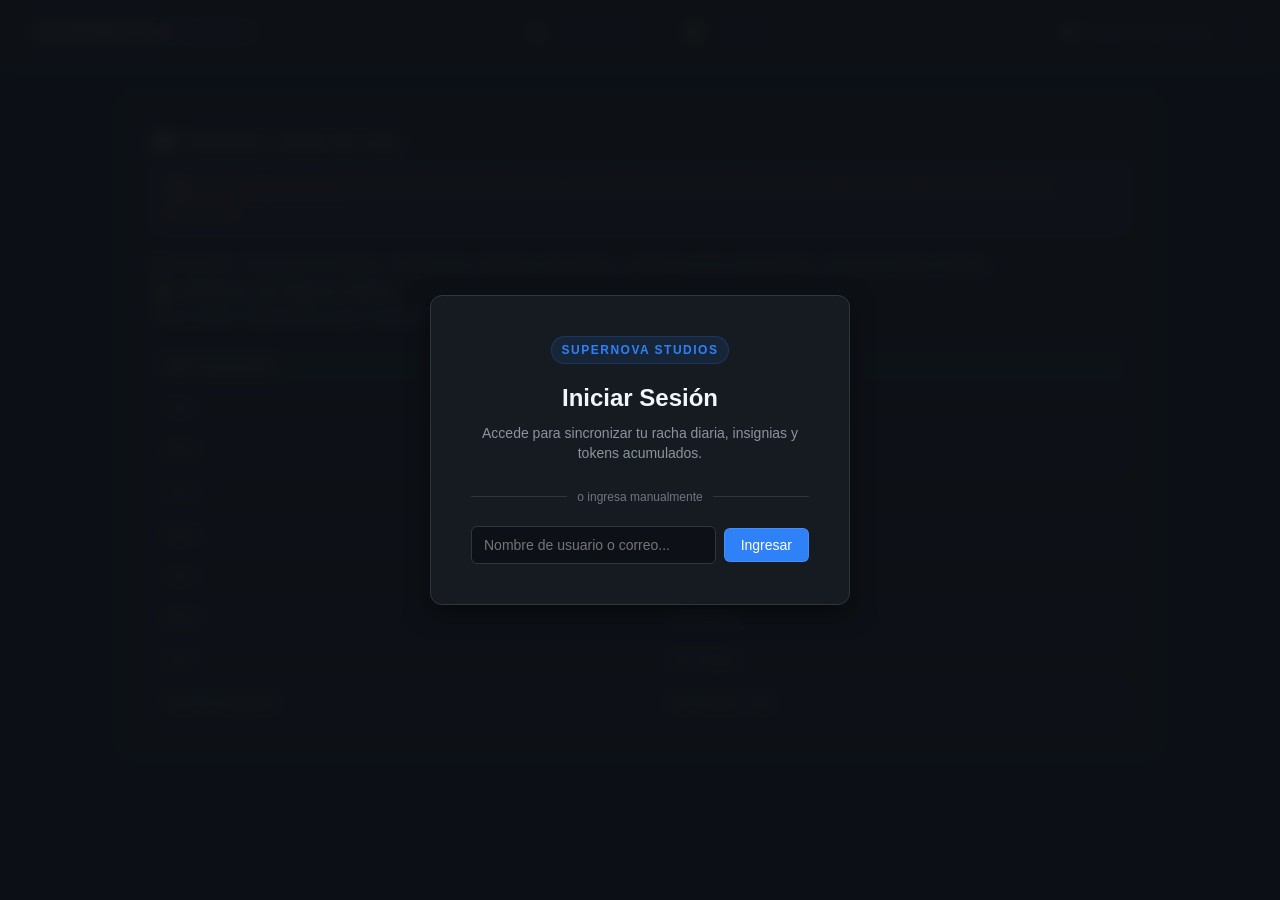
==== index.html @ 7d849391 "Add files via upload" ====
<!DOCTYPE html>
<html lang="es">
<head>
    <meta charset="UTF-8">
    <meta name="viewport" content="width=device-width, initial-scale=1.0">
    <title>Supernova Studios | Plataforma Educativa</title>
    <link rel="icon" type="image/png" href="favicon.png">
    <link rel="stylesheet" href="styles.css">
    <script src="https://accounts.google.com/gsi/client" async defer></script>
</head>
<body>

    <!-- Pantalla de Login / Overlay -->
    <div id="welcome-screen" class="overlay">
        <div class="login-card">
            <div class="brand-badge">SUPERNOVA STUDIOS</div>
            <h1>Iniciar Sesión</h1>
            <p>Accede para sincronizar tu racha diaria, insignias y tokens acumulados.</p>

            <div id="google-btn-container">
                <div id="g_id_onload"
                     data-client_id="695556528337-adspiogj5isu692v7l86tr6th2kc5nhe.apps.googleusercontent.com"
                     data-callback="handleCredentialResponse">
                </div>
                <div class="g_id_signin"
                     data-type="standard"
                     data-size="large"
                     data-theme="outline"
                     data-text="sign_in_with"
                     data-shape="rectangular"
                     data-logo_alignment="left">
                </div>
            </div>

            <div class="divider"><span>o ingresa manualmente</span></div>

            <form class="manual-auth-box" onsubmit="event.preventDefault(); loginManual();">
                <label for="manual-user-input" class="sr-only">Usuario o Correo</label>
                <input type="text" id="manual-user-input" placeholder="Nombre de usuario o correo..." required autocomplete="username">
                <button type="submit" class="btn-primary">Ingresar</button>
            </form>
        </div>
    </div>

    <!-- Encabezado Principal -->
    <header>
        <div class="logo">SUPERNOVA<span>STUDIOS</span></div>
        <div class="user-stats">
            <div class="stat-badge"><span class="stat-icon" aria-hidden="true">🔥</span> Racha: <strong id="streak-days">0</strong> días</div>
            <div class="stat-badge"><span class="stat-icon" aria-hidden="true">🪙</span> Tokens: <strong id="user-tokens">0</strong></div>
        </div>
        <nav class="menu-container">
            <label for="nav-dropdown" class="sr-only">Navegación principal</label>
            <select id="nav-dropdown" onchange="switchTab(this.value)">
                <option value="tutorial">📖 Tutorial / Guía de uso</option>
                <option value="learn">📚 Centro de aprendizaje</option>
                <option value="forum">💬 Foros comunitarios</option>
                <option value="ia-chat">🤖 Asistente IA</option>
                <option value="games">🎮 Zona de juegos</option>
                <option value="about">✨ Conócenos</option>
                <option value="store">🛒 Tienda</option>
                <option value="social">👥 Red Social / Perfiles</option>
                <option value="profile">👤 Perfil</option>
            </select>
        </nav>
    </header>

    <main>
        <!-- 1. Tutorial / Guía de uso -->
        <section id="tab-tutorial" class="tab-content active">
            <h2>📖 Tutorial y Guía de Uso</h2>
            
            <div class="banner-monetization" role="alert">
                ⚠️ <strong>Aviso de Mantenimiento:</strong> Para sostener la infraestructura y los modelos de IA, la plataforma muestra anuncios breves cada 5 minutos de navegación.
            </div>

            <p>Bienvenido a Supernova Studios. Explora los módulos educativos, participa en la comunidad y acumula tokens diarios.</p>

            <h3>🔥 Sistema de Racha Diaria</h3>
            <p>Inicia sesión diariamente para mantener tu racha activa y reclamar recompensas progresivas:</p>
            <div class="table-responsive">
                <table class="streak-table">
                    <thead>
                        <tr>
                            <th scope="col">Día Consecutivo</th>
                            <th scope="col">Recompensa</th>
                        </tr>
                    </thead>
                    <tbody>
                        <tr><td>Día 1</td><td>100 Tokens</td></tr>
                        <tr><td>Día 2</td><td>120 Tokens</td></tr>
                        <tr><td>Día 3</td><td>140 Tokens</td></tr>
                        <tr><td>Día 4</td><td>160 Tokens</td></tr>
                        <tr><td>Día 5</td><td>180 Tokens</td></tr>
                        <tr><td>Día 6</td><td>200 Tokens</td></tr>
                        <tr><td>Día 7</td><td>220 Tokens</td></tr>
                        <tr><td>Día 8 en adelante</td><td>250 Tokens / día</td></tr>
                    </tbody>
                </table>
            </div>
        </section>

        <!-- 2. Centro de Aprendizaje -->
        <section id="tab-learn" class="tab-content">
            <h2>📚 Centro de Aprendizaje</h2>
            <p class="subtitle">Selecciona una materia para acceder a módulos estructurados con teoría, ejemplos y evaluadores interactivos.</p>

            <div class="subject-selection">
                <label for="subject-dropdown">Materia:</label>
                <select id="subject-dropdown" onchange="handleSubjectChange(this.value)">
                    <option value="">-- Selecciona una Materia --</option>
                    <option value="english">🇬🇧 Inglés</option>
                    <option value="hr">👥 Recursos Humanos (Próximamente)</option>
                    <option value="math">📐 Matemáticas (Próximamente)</option>
                    <option value="spanish">📝 Español (Próximamente)</option>
                    <option value="code">💻 Programación (Próximamente)</option>
                </select>
            </div>

            <div id="subject-coming-soon" class="coming-soon-box" style="display:none;">
                <p>🚧 Esta materia estará disponible muy pronto con contenidos interactivos.</p>
            </div>

            <!-- Módulo de Inglés -->
            <div id="english-module" class="learn-container" style="display:none;">
                <hr class="section-divider">
                <h3>Módulo de Inglés</h3>

                <div class="level-buttons-grid">
                    <button type="button" class="btn-level active" onclick="selectEnglishLevel('A1')">Nivel A1 (Principiante)</button>
                    <button type="button" class="btn-level" onclick="selectEnglishLevel('A2')">Nivel A2 (Básico)</button>
                    <button type="button" class="btn-level disabled" disabled>Nivel B1 (Próximamente)</button>
                    <button type="button" class="btn-level disabled" disabled>Nivel B2 (Próximamente)</button>
                    <button type="button" class="btn-level disabled" disabled>Nivel C1 (Próximamente)</button>
                    <button type="button" class="btn-level disabled" disabled>Nivel C2 (Próximamente)</button>
                </div>

                <div id="topics-list-section" class="topics-section">
                    <h4 id="level-title">Temas Disponibles - Nivel A1</h4>
                    <div id="topics-grid" class="topics-grid"></div>
                </div>

                <div id="topic-loader" class="topic-loader" style="display:none;">
                    <div class="spinner"></div>
                    <p>Cargando lección detallada y vocabulario...</p>
                </div>

                <div id="topic-content-display" class="topic-display-card" style="display:none;">
                    <button type="button" class="btn-secondary" onclick="closeTopicDisplay()">← Volver al temario</button>
                    <article id="topic-article"></article>
                </div>
            </div>
        </section>

        <!-- 3. Foros Comunitarios -->
        <section id="tab-forum" class="tab-content">
            <h2>💬 Foros Comunitarios</h2>
            <p class="subtitle">Intercambia conocimientos con otros estudiantes en salas temáticas.</p>

            <div class="forum-actions">
                <label for="search-forum" class="sr-only">Buscar salas por tema</label>
                <input type="search" id="search-forum" placeholder="Buscar salas por tema..." oninput="filterForums()">
                <button type="button" class="btn-primary" onclick="openCreateForumModal()">Crear Foro (1,000 Tokens)</button>
            </div>

            <!-- Modal para crear foro -->
            <div id="create-forum-modal" class="modal-overlay" style="display:none;">
                <div class="modal-card">
                    <h3>Crear Nuevo Foro</h3>
                    <p class="modal-cost">Costo de creación: <strong>1,000 Tokens</strong></p>
                    
                    <label for="forum-subject">Materia / Categoría:</label>
                    <select id="forum-subject">
                        <option value="Matemáticas">Matemáticas</option>
                        <option value="Ciencias">Ciencias</option>
                        <option value="Programación">Programación y Tecnología</option>
                        <option value="Idiomas">Lenguaje e Idiomas</option>
                        <option value="General">General / Otro</option>
                    </select>

                    <label for="forum-title">Título:</label>
                    <input type="text" id="forum-title" placeholder="Ej: Dudas sobre Present Simple">

                    <label for="forum-desc">Descripción:</label>
                    <textarea id="forum-desc" rows="3" placeholder="Objetivo de la discusión..."></textarea>

                    <div class="modal-buttons">
                        <button type="button" class="btn-secondary" onclick="closeCreateForumModal()">Cancelar</button>
                        <button type="button" class="btn-primary" onclick="confirmCreateForum()">Confirmar y Crear</button>
                    </div>
                </div>
            </div>

            <div id="forum-list-container">
                <div id="forum-list" class="forum-grid"></div>
            </div>

            <div id="active-forum-view" class="forum-view" style="display:none;">
                <div class="active-forum-top">
                    <button type="button" class="btn-secondary" onclick="closeActiveForum()">← Volver a la lista</button>
                    <button type="button" id="delete-forum-btn" class="btn-danger" style="display:none;" onclick="deleteCurrentForum()">🗑️ Eliminar Foro</button>
                </div>
                <div id="active-forum-header" class="active-forum-header"></div>
                <div id="forum-messages" class="forum-messages-box"></div>

                <div class="forum-input-box">
                    <input type="text" id="forum-msg-text" placeholder="Escribe una respuesta...">
                    <label for="forum-msg-img" class="btn-icon" title="Adjuntar imagen">📷</label>
                    <input type="file" id="forum-msg-img" accept="image/*" style="display:none;" onchange="handleImagePreview(event)">
                    <button type="button" class="btn-primary" onclick="sendForumMessage()">Enviar</button>
                </div>
                <div id="img-preview-container" class="img-preview" style="display:none;">
                    <span>Imagen cargada</span>
                    <button type="button" class="btn-text-only" onclick="clearImagePreview()">Quitar</button>
                </div>
            </div>
        </section>

        <!-- 4. Asistente IA (Supernova IA) -->
        <section id="tab-ia-chat" class="tab-content mode-conversational">
            <div class="chat-header-bar">
                <h2>🤖 Supernova IA</h2>
                <div class="model-selector-group">
                    <label for="ai-mode-select">Modo:</label>
                    <select id="ai-mode-select" onchange="changeAIMode(this.value)">
                        <option value="conversational">💬 Conversacional (General)</option>
                        <option value="code">💻 Código y Programación</option>
                        <option value="image">🎨 Generación de Imágenes</option>
                    </select>
                </div>
            </div>

            <div class="chat-container">
                <div id="chat-messages" class="chat-messages-box">
                    <div class="system-message">
                        👋 Asistente dinámico iniciado. Selecciona un modo para comenzar a interactuar.
                    </div>
                </div>

                <div id="chat-file-preview" class="file-preview-bar" style="display: none;">
                    <span id="chat-file-name">archivo.png</span>
                    <button type="button" class="btn-text-only" onclick="removeChatAttachment()">❌ Quitar</button>
                </div>

                <div id="code-input-panel" class="code-panel-container" style="display: none;">
                    <div class="code-panel-header">
                        <label for="chat-code-input">📥 Editor de Código Extenso (Hasta 5,000 líneas)</label>
                        <button type="button" class="btn-text-only" onclick="toggleCodePanel(false)">Ocultar</button>
                    </div>
                    <textarea id="chat-code-input" placeholder="// Pega tu código fuente aquí..." rows="6"></textarea>
                </div>

                <div class="chat-input-box">
                    <label id="attach-file-btn" for="chat-file-input" class="btn-icon" title="Adjuntar imagen o documento">📎</label>
                    <input type="file" id="chat-file-input" style="display: none;" onchange="handleChatFileSelect(event)">
                    
                    <button id="toggle-code-btn" type="button" class="btn-secondary" style="display: none;" onclick="toggleCodePanel()" title="Insertar Código">{ }</button>

                    <input type="text" id="chat-user-input" placeholder="Escribe un mensaje o instrucción..." onkeypress="handleChatKeyPress(event)">
                    
                    <button type="button" class="btn-primary" onclick="sendChatMessage()">Enviar</button>
                </div>
            </div>
        </section>

        <!-- 5. Zona de Juegos -->
        <section id="tab-games" class="tab-content">
            <h2>🎮 Zona de Juegos</h2>
            <p class="subtitle">Completa desafíos para entrenar tus habilidades y ganar tokens adicionales.</p>

            <div class="games-grid">
                <div class="game-card">
                    <div class="badge-soon">Próximamente</div>
                    <div class="game-icon" aria-hidden="true">🧩</div>
                    <h3>Vocabulario Relámpago</h3>
                    <p>Relaciona palabras clave en inglés contra el reloj.</p>
                    <button type="button" class="btn-secondary disabled" disabled>Bloqueado</button>
                </div>

                <div class="game-card">
                    <div class="badge-soon">Próximamente</div>
                    <div class="game-icon" aria-hidden="true">⚡</div>
                    <h3>Duelo Gramatical</h3>
                    <p>Identifica errores gramaticales en oraciones complejas.</p>
                    <button type="button" class="btn-secondary disabled" disabled>Bloqueado</button>
                </div>

                <div class="game-card">
                    <div class="badge-soon">Próximamente</div>
                    <div class="game-icon" aria-hidden="true">🎯</div>
                    <h3>Trivia de Conocimiento</h3>
                    <p>Demuestra tu dominio en ciencias, idiomas y tecnología.</p>
                    <button type="button" class="btn-secondary disabled" disabled>Bloqueado</button>
                </div>
            </div>
        </section>

        <!-- 6. Conócenos -->
        <section id="tab-about" class="tab-content">
            <div class="about-card">
                <h2>✨ Conócenos</h2>
                <p>
                    <strong>Supernova Studios</strong> es un ecosistema enfocado en el aprendizaje interactivo, combinando módulos teóricos estructurados, inteligencia artificial especializada, dinámicas de gamificación e interacción comunitaria.
                </p>

                <div class="about-mv-grid">
                    <div class="mv-card">
                        <h3>🎯 Nuestra Misión</h3>
                        <p>Educar y brindar contenidos y herramientas de aprendizaje verídicas, accesibles y de alta calidad para capacitar a personas de todo el mundo mediante tecnología e interacción interactiva.</p>
                    </div>
                    <div class="mv-card">
                        <h3>🚀 Nuestra Visión (2030)</h3>
                        <p>Ser reconocidos globalmente como una plataforma líder e innovadora en educación autodidacta y asistida por IA, transformando la manera en que las personas adquieren conocimientos prácticos.</p>
                    </div>
                </div>
                
                <div class="discord-box">
                    <h3>👥 Comunidad Oficial</h3>
                    <p>Únete a nuestro servidor para resolver dudas, ver anuncios directos y colaborar con otros miembros.</p>
                    <a href="https://discord.gg/ape8MqTw" target="_blank" rel="noopener noreferrer" class="btn-discord">
                        <svg width="20" height="20" viewBox="0 0 127.14 96.36" fill="currentColor" aria-hidden="true">
                            <path d="M107.7,8.07A105.15,105.15,0,0,0,81.47,0a72.06,72.06,0,0,0-3.36,6.83A97.68,97.68,0,0,0,49,6.83,72.37,72.37,0,0,0,45.64,0,105.89,105.89,0,0,0,19.39,8.09C2.79,32.65-1.71,56.6.54,80.21h0A105.73,105.73,0,0,0,32.71,96.36,77.7,77.7,0,0,0,39.6,85.25a68.42,68.42,0,0,1-10.85-5.18c.91-.66,1.8-1.34,2.66-2a75.57,75.57,0,0,0,64.32,0c.87.68,1.75,1.36,2.66,2a68.68,68.68,0,0,1-10.87,5.19,77,77,0,0,0,6.89,11.1,105.25,105.25,0,0,0,32.19-16.14c2.64-27.38-4.51-51.11-18.91-72.15ZM42.45,65.69C36.18,65.69,31,60,31,53s5-12.74,11.43-12.74S54,45.91,53.87,53,48.83,65.69,42.45,65.69Zm42.24,0C78.41,65.69,73.25,60,73.25,53s5-12.74,11.44-12.74S96.23,45.91,96.1,53,91.08,65.69,84.69,65.69Z"/>
                        </svg>
                        Unirse a Discord
                    </a>
                </div>
            </div>
        </section>

        <!-- 7. Tienda -->
        <section id="tab-store" class="tab-content">
            <h2>🛒 Tienda de Recompensas</h2>
            <p class="subtitle">Canjea tus tokens acumulados por ventajas exclusivas e insignias para tu perfil.</p>

            <div class="store-grid">
                <div class="store-card">
                    <div class="store-icon" aria-hidden="true">🎖️</div>
                    <h3>Insignia "Fundador"</h3>
                    <p>Otorga un distintivo especial de color único en tus mensajes de foros y te permite enviar emojis exclusivos.</p>
                    <button type="button" class="btn-primary" onclick="buyItem('badge_founder', 2000)">Comprar (2,000 Tokens)</button>
                </div>

                <div class="store-card">
                    <div class="store-icon" aria-hidden="true">🎨</div>
                    <h3>Tema Personalizado IA</h3>
                    <p>Desbloquea estilos visuales exclusivos para la interfaz del chat de IA.</p>
                    <button type="button" class="btn-primary" onclick="buyItem('theme_custom', 1500)">Comprar (1,500 Tokens)</button>
                </div>

                <div class="store-card">
                    <div class="store-icon" aria-hidden="true">🛡️</div>
                    <h3>Protector de Racha</h3>
                    <p>Evita perder tu racha diaria si olvidas ingresar un día. (Máximo 3 acumulables).</p>
                    <button type="button" class="btn-primary" onclick="buyItem('streak_shield', 3000)">Comprar (3,000 Tokens)</button>
                </div>
            </div>
        </section>

        <!-- 8. Red Social / Perfiles -->
        <section id="tab-social" class="tab-content">
            <h2>👥 Red Social y Comunidad</h2>
            <p class="subtitle">Explora los perfiles de la comunidad, sus calificaciones, estado e interacciones.</p>

            <div class="social-search">
                <label for="search-user-social" class="sr-only">Buscar usuario</label>
                <input type="search" id="search-user-social" placeholder="Buscar usuario por nombre..." oninput="searchUsersSocial()">
            </div>

            <div id="social-profiles-grid" class="social-grid">
                <!-- Se poblará dinámicamente con JavaScript -->
            </div>
        </section>

        <!-- 9. Perfil e Inventario -->
        <section id="tab-profile" class="tab-content">
            <h2>👤 Mi Perfil e Inventario</h2>
            <p class="subtitle">Gestiona tus datos personales, revisa tus objetos equipados y tu historial de aportes.</p>

            <div class="profile-layout-grid">
                <div class="config-card">
                    <h3>Información del Usuario</h3>
                    <div class="form-group">
                        <label for="username">Nombre de usuario (Público):</label>
                        <input type="text" id="username" placeholder="Tu apodo público..." onchange="saveUsername(this.value)">
                    </div>

                    <div class="form-group">
                        <label for="user-email">Correo Electrónico (Privado - Solo visible para ti):</label>
                        <input type="email" id="user-email" readonly class="input-readonly" placeholder="correo@dominio.com">
                    </div>

                    <div class="status-summary-box">
                        <p><strong>Estado de Conexión:</strong> <span id="user-status-indicator" class="status-online">🟢 En línea</span></p>
                        <p><strong>Puntaje de Aportes:</strong> <span id="user-rating-stars">⭐ 5.0 / 5.0</span></p>
                    </div>

                    <div class="badges-container">
                        <h3>Insignias y Emblemas</h3>
                        <div id="user-badges-list" class="badges-grid">
                            <span class="badge-item">🌱 Novato</span>
                        </div>
                    </div>
                </div>

                <div class="inventory-card">
                    <h3>📦 Mi Inventario</h3>
                    <p class="subtitle">Artículos y consumibles activos en tu cuenta:</p>
                    <div id="user-inventory-grid" class="inventory-grid">
                        <div class="inventory-item">
                            <span class="item-icon">🛡️</span>
                            <div class="item-info">
                                <strong>Protector de Racha</strong>
                                <span id="shield-count-display">Cantidad: 0 / 3</span>
                            </div>
                        </div>
                    </div>

                    <hr class="section-divider">
                    
                    <h3>💬 Mis Foros Creados</h3>
                    <div id="my-created-forums-list" class="my-forums-list">
                        <p class="text-muted">Aún no has creado ningún foro.</p>
                    </div>
                </div>
            </div>
        </section>
    </main>

    <!-- Scripts de la Aplicación -->
    <!-- Carga los contenidos educativos del módulo de Inglés -->
    <script src="english.js" defer></script>
    <!-- Lógica principal de la aplicación -->
    <script src="script.js" defer></script>
</body>
</html>
---- styles.css ----
/* ==========================================================================
   1. VARIABLES DE TEMA Y RESET GLOBAL
   ========================================================================== */
:root {
  --bg-main: #0d1117;
  --bg-surface: #161b22;
  --bg-card: #21262d;
  --border-color: #30363d;

  --text-primary: #f0f6fc;
  --text-secondary: #8b949e;
  --text-muted: #6e7681;

  --accent-blue: #2f81f7;
  --accent-blue-hover: #388bfd;
  --accent-green: #238636;
  --accent-amber: #d29922;
  --accent-gold: #ffd700;
  --accent-red: #e63946;
  --accent-red-dark: #9e1b24;

  --font-family: -apple-system, BlinkMacSystemFont, "Segoe UI", Roboto, Helvetica, Arial, sans-serif;
  --font-wiki: "Georgia", "Cambria", "Times New Roman", Times, serif;
}

*,
*::before,
*::after {
  margin: 0;
  padding: 0;
  box-sizing: border-box;
  font-family: var(--font-family);
}

body {
  background-color: var(--bg-main);
  color: var(--text-primary);
  min-height: 100vh;
  line-height: 1.5;
  -webkit-font-smoothing: antialiased;
}

/* Accessibility */
.sr-only {
  position: absolute;
  width: 1px;
  height: 1px;
  padding: 0;
  margin: -1px;
  overflow: hidden;
  clip: rect(0, 0, 0, 0);
  white-space: nowrap;
  border: 0;
}

/* ==========================================================================
   2. NAVEGACIÓN Y CABECERA (HEADER)
   ========================================================================== */
header {
  display: flex;
  justify-content: space-between;
  align-items: center;
  padding: 0.8rem 2rem;
  background-color: var(--bg-surface);
  border-bottom: 1px solid var(--border-color);
  gap: 12px;
  flex-wrap: wrap;
}

.logo {
  font-size: 1.25rem;
  font-weight: 700;
  letter-spacing: 0.5px;
  color: var(--text-primary);
}

.logo span {
  color: var(--accent-red);
}

.user-stats {
  display: flex;
  align-items: center;
  gap: 12px;
}

.stat-badge {
  background: var(--bg-main);
  border: 1px solid var(--border-color);
  padding: 6px 14px;
  border-radius: 20px;
  font-size: 0.85rem;
  color: var(--text-secondary);
  display: flex;
  align-items: center;
  gap: 6px;
}

.stat-icon {
  font-size: 1rem;
}

.stat-badge strong {
  color: var(--text-primary);
}

.menu-container {
  width: auto;
}

select#nav-dropdown {
  background: var(--bg-main);
  color: var(--text-primary);
  border: 1px solid var(--border-color);
  padding: 8px 12px;
  border-radius: 6px;
  font-size: 0.875rem;
  outline: none;
  cursor: pointer;
  transition: border-color 0.2s;
  max-width: 100%;
}

select#nav-dropdown:focus {
  border-color: var(--accent-blue);
}

/* ==========================================================================
   3. CONTENEDOR PRINCIPAL Y PESTAÑAS
   ========================================================================== */
main {
  padding: 2rem;
  max-width: 1100px;
  margin: 0 auto;
  width: 100%;
}

.tab-content {
  display: none;
  background: var(--bg-surface);
  border: 1px solid var(--border-color);
  padding: 1.75rem;
  border-radius: 8px;
  word-wrap: break-word;
  overflow: hidden;
}

.tab-content.active {
  display: block;
}

.tab-content h2 {
  font-size: 1.3rem;
  font-weight: 600;
  margin-bottom: 0.5rem;
}

.subtitle {
  font-size: 0.875rem;
  color: var(--text-secondary);
  margin-bottom: 1.25rem;
}

/* ==========================================================================
   4. FORMULARIOS, INPUTS Y BOTONES GENERALES
   ========================================================================== */
.manual-auth-box input,
.form-group input,
.forum-actions input,
.modal-card input,
.modal-card select,
.modal-card textarea,
.forum-input-box input[type="text"],
.subject-selection select,
.social-search input {
  width: 100%;
  background: var(--bg-main);
  border: 1px solid var(--border-color);
  color: var(--text-primary);
  padding: 10px 12px;
  border-radius: 6px;
  font-size: 0.875rem;
  outline: none;
  transition: border-color 0.2s, box-shadow 0.2s;
}

.input-readonly {
  opacity: 0.7;
  cursor: not-allowed;
  background: #111418 !important;
}

.manual-auth-box input:focus,
.forum-actions input:focus,
.modal-card input:focus,
.modal-card select:focus,
.modal-card textarea:focus,
.subject-selection select:focus,
.social-search input:focus {
  border-color: var(--accent-blue);
  box-shadow: 0 0 0 2px rgba(47, 129, 247, 0.2);
}

.btn-primary {
  background-color: var(--accent-blue);
  color: #ffffff;
  border: 1px solid rgba(255, 255, 255, 0.1);
  padding: 8px 16px;
  border-radius: 6px;
  font-size: 0.875rem;
  font-weight: 500;
  cursor: pointer;
  white-space: nowrap;
  transition: background-color 0.2s, transform 0.1s;
}

.btn-primary:hover {
  background-color: var(--accent-blue-hover);
}

.btn-primary:active {
  transform: scale(0.98);
}

.btn-secondary {
  background-color: var(--bg-card);
  color: var(--text-primary);
  border: 1px solid var(--border-color);
  padding: 8px 16px;
  border-radius: 6px;
  font-size: 0.875rem;
  font-weight: 500;
  cursor: pointer;
  transition: background-color 0.2s;
}

.btn-secondary:hover:not(.disabled) {
  background-color: #30363d;
}

.btn-secondary.disabled {
  opacity: 0.5;
  cursor: not-allowed;
}

.btn-danger {
  background-color: var(--accent-red);
  color: #ffffff;
  border: 1px solid rgba(255, 255, 255, 0.1);
  padding: 6px 12px;
  border-radius: 6px;
  font-size: 0.8rem;
  cursor: pointer;
  transition: background-color 0.2s;
}

.btn-danger:hover {
  background-color: var(--accent-red-dark);
}

.btn-icon {
  background: var(--bg-card);
  border: 1px solid var(--border-color);
  color: var(--text-primary);
  padding: 8px 12px;
  border-radius: 6px;
  cursor: pointer;
  font-size: 1.1rem;
  display: flex;
  align-items: center;
  justify-content: center;
  transition: border-color 0.2s;
}

.btn-icon:hover {
  border-color: var(--accent-blue);
}

.btn-text-only {
  background: none;
  border: none;
  color: var(--accent-red);
  cursor: pointer;
  font-size: 0.8rem;
  padding: 4px;
}

.btn-text-only:hover {
  text-decoration: underline;
}

.divider {
  display: flex;
  align-items: center;
  text-align: center;
  margin: 1.25rem 0;
  color: var(--text-muted);
  font-size: 0.75rem;
}

.divider::before,
.divider::after {
  content: '';
  flex: 1;
  border-bottom: 1px solid var(--border-color);
}

.divider span {
  padding: 0 10px;
}

.manual-auth-box {
  display: flex;
  align-items: center;
  gap: 8px;
  width: 100%;
}

/* ==========================================================================
   5. OVERLAYS Y MODALES
   ========================================================================== */
.overlay,
.modal-overlay {
  position: fixed;
  top: 0;
  left: 0;
  width: 100vw;
  height: 100vh;
  background: rgba(13, 17, 23, 0.95);
  backdrop-filter: blur(8px);
  display: flex;
  justify-content: center;
  align-items: center;
  z-index: 1000;
  padding: 1rem;
}

.overlay[style*="display: none"] {
  display: none !important;
}

.modal-overlay {
  background: rgba(0, 0, 0, 0.75);
  backdrop-filter: blur(4px);
}

.login-card {
  background: var(--bg-surface);
  border: 1px solid var(--border-color);
  padding: 2.5rem;
  border-radius: 12px;
  text-align: center;
  max-width: 420px;
  width: 100%;
  box-shadow: 0 8px 24px rgba(0, 0, 0, 0.5);
}

.brand-badge {
  display: inline-block;
  font-size: 0.75rem;
  font-weight: 700;
  letter-spacing: 1.5px;
  color: var(--accent-blue);
  background: rgba(47, 129, 247, 0.1);
  padding: 4px 10px;
  border-radius: 20px;
  margin-bottom: 1rem;
  border: 1px solid rgba(47, 129, 247, 0.2);
}

.login-card h1 {
  font-size: 1.5rem;
  font-weight: 600;
  color: var(--text-primary);
  margin-bottom: 0.5rem;
}

.login-card p {
  font-size: 0.875rem;
  color: var(--text-secondary);
  line-height: 1.4;
  margin-bottom: 1.5rem;
}

.modal-card {
  background: var(--bg-surface);
  border: 1px solid var(--border-color);
  border-radius: 8px;
  padding: 1.5rem;
  width: 100%;
  max-width: 450px;
  display: flex;
  flex-direction: column;
  gap: 0.75rem;
  box-shadow: 0 8px 24px rgba(0, 0, 0, 0.6);
}

.modal-cost {
  font-size: 0.8rem;
  color: var(--accent-amber);
}

.modal-buttons {
  display: flex;
  justify-content: flex-end;
  gap: 8px;
  margin-top: 0.5rem;
}

/* ==========================================================================
   6. TUTORIAL Y MONETIZACIÓN
   ========================================================================== */
.banner-monetization {
  background: rgba(230, 57, 70, 0.12);
  border: 1px solid var(--accent-red);
  color: #ff858d;
  padding: 12px 16px;
  border-radius: 6px;
  font-size: 0.88rem;
  margin-bottom: 1.25rem;
}

.table-responsive {
  width: 100%;
  overflow-x: auto;
  margin-top: 1rem;
}

.streak-table {
  width: 100%;
  border-collapse: collapse;
  text-align: left;
  font-size: 0.875rem;
}

.streak-table th, .streak-table td {
  padding: 10px 14px;
  border: 1px solid var(--border-color);
}

.streak-table th {
  background: var(--bg-card);
  color: var(--text-primary);
}

.streak-table tr:nth-child(even) {
  background: rgba(255, 255, 255, 0.02);
}

/* ==========================================================================
   7. CENTRO DE APRENDIZAJE (ESTILO WIKIPEDIA / RECURSOS)
   ========================================================================== */
.subject-selection {
  max-width: 320px;
  margin-bottom: 1.5rem;
}

.coming-soon-box {
  background: rgba(210, 153, 34, 0.1);
  border: 1px solid rgba(210, 153, 34, 0.3);
  padding: 1rem;
  border-radius: 6px;
  color: var(--accent-amber);
  font-size: 0.9rem;
  margin-top: 1rem;
}

.section-divider {
  border: none;
  border-top: 1px solid var(--border-color);
  margin: 1.5rem 0;
}

.level-buttons-grid {
  display: grid;
  grid-template-columns: repeat(auto-fill, minmax(180px, 1fr));
  gap: 8px;
  margin-bottom: 1.5rem;
}

.btn-level {
  background: var(--bg-card);
  border: 1px solid var(--border-color);
  color: var(--text-primary);
  padding: 10px;
  border-radius: 6px;
  font-size: 0.85rem;
  cursor: pointer;
  transition: all 0.2s;
  text-align: center;
}

.btn-level:hover:not(.disabled) {
  border-color: var(--accent-blue);
}

.btn-level.active {
  background: var(--accent-blue);
  border-color: var(--accent-blue);
  color: #fff;
}

.btn-level.disabled {
  opacity: 0.4;
  cursor: not-allowed;
  background: var(--bg-main);
}

.topics-section h4 {
  font-size: 1.1rem;
  margin-bottom: 1rem;
}

.topics-grid {
  display: grid;
  grid-template-columns: repeat(auto-fill, minmax(240px, 1fr));
  gap: 1rem;
}

.topic-card {
  background: var(--bg-card);
  border: 1px solid var(--border-color);
  padding: 1.2rem;
  border-radius: 8px;
  cursor: pointer;
  transition: all 0.2s ease;
}

.topic-card:hover {
  border-color: var(--accent-blue);
  transform: translateY(-2px);
}

.topic-card h5 {
  font-size: 0.95rem;
  color: var(--text-primary);
  margin-bottom: 6px;
}

.topic-card p {
  font-size: 0.8rem;
  color: var(--text-secondary);
  line-height: 1.3;
}

.topic-loader {
  text-align: center;
  padding: 3rem;
  color: var(--text-secondary);
}

.spinner {
  width: 32px;
  height: 32px;
  border: 3px solid var(--border-color);
  border-top-color: var(--accent-blue);
  border-radius: 50%;
  animation: spin 0.8s linear infinite;
  margin: 0 auto 1rem auto;
}

@keyframes spin {
  to { transform: rotate(360deg); }
}

/* Lectura Tipo Wikipedia */
.topic-display-card {
  background: var(--bg-main);
  border: 1px solid var(--border-color);
  padding: 2rem;
  border-radius: 8px;
  margin-top: 1rem;
  font-family: var(--font-wiki);
}

.topic-display-card h3 {
  font-size: 1.8rem;
  font-family: var(--font-wiki);
  border-bottom: 1px solid var(--border-color);
  padding-bottom: 0.5rem;
  margin-bottom: 1rem;
  color: var(--text-primary);
}

.topic-display-card p {
  font-size: 1.05rem;
  line-height: 1.75;
  color: #e6edf3;
  margin-bottom: 1.2rem;
}

.lesson-section {
  background: var(--bg-surface);
  border: 1px solid var(--border-color);
  border-left: 3px solid var(--accent-blue);
  padding: 1.25rem;
  border-radius: 4px;
  margin-top: 1.5rem;
}

.lesson-section h4 {
  color: var(--text-primary);
  margin-bottom: 0.8rem;
  font-size: 1.15rem;
  font-family: var(--font-wiki);
  border-bottom: 1px dashed var(--border-color);
  padding-bottom: 4px;
}

.example-box {
  background: rgba(47, 129, 247, 0.05);
  border-left: 3px solid var(--accent-blue);
  padding: 12px 16px;
  margin-top: 0.8rem;
  font-size: 0.95rem;
  border-radius: 0 4px 4px 0;
  line-height: 1.6;
}

/* Optimización de Vocabulario en Grilla */
.vocab-grid {
  display: grid;
  grid-template-columns: repeat(auto-fill, minmax(180px, 1fr));
  gap: 0.75rem;
  margin-top: 0.8rem;
  max-height: 500px;
  overflow-y: auto;
  padding-right: 4px;
}

.vocab-card {
  background: var(--bg-card);
  border: 1px solid var(--border-color);
  padding: 10px 12px;
  border-radius: 6px;
  word-break: break-word;
}

.vocab-word {
  font-weight: 700;
  color: var(--text-primary);
  font-size: 0.95rem;
}

.vocab-phonetic {
  font-size: 0.75rem;
  color: var(--accent-amber);
  margin: 2px 0;
  font-family: monospace;
}

.vocab-trans {
  font-size: 0.85rem;
  color: var(--text-secondary);
}

/* Sección Evaluador de Conocimientos */
.quiz-selection-box {
  background: rgba(255, 215, 0, 0.03);
  border: 1px solid rgba(255, 215, 0, 0.2);
  border-left: 3px solid var(--accent-gold);
}

.quiz-difficulty-buttons {
  display: grid;
  grid-template-columns: repeat(auto-fill, minmax(200px, 1fr));
  gap: 10px;
  margin-top: 1rem;
}

.btn-difficulty {
  padding: 10px 14px;
  border-radius: 6px;
  font-size: 0.85rem;
  font-weight: 600;
  cursor: pointer;
  border: 1px solid var(--border-color);
  background: var(--bg-card);
  color: var(--text-primary);
  transition: all 0.2s ease;
}

.btn-difficulty.easy:hover { border-color: var(--accent-green); color: var(--accent-green); }
.btn-difficulty.medium:hover { border-color: var(--accent-blue); color: var(--accent-blue); }
.btn-difficulty.hard:hover { border-color: var(--accent-amber); color: var(--accent-amber); }
.btn-difficulty.impossible:hover { border-color: var(--accent-red); color: var(--accent-red); }

/* ==========================================================================
   8. SECCIÓN FOROS
   ========================================================================== */
.forum-actions {
  display: flex;
  gap: 12px;
  margin-bottom: 1.25rem;
}

.forum-grid {
  display: grid;
  grid-template-columns: repeat(auto-fill, minmax(260px, 1fr));
  gap: 1rem;
}

.forum-card {
  background: var(--bg-card);
  border: 1px solid var(--border-color);
  border-radius: 8px;
  padding: 1.1rem;
  cursor: pointer;
  transition: all 0.25s ease;
}

.forum-card:hover {
  border-color: var(--accent-red);
  transform: translateY(-2px);
}

.forum-messages-box {
  background: var(--bg-main);
  border: 1px solid var(--border-color);
  border-radius: 6px;
  padding: 1rem;
  height: 340px;
  overflow-y: auto;
  display: flex;
  flex-direction: column;
  gap: 0.8rem;
  margin: 1rem 0;
}

.message-item {
  background: var(--bg-card);
  border: 1px solid var(--border-color);
  padding: 10px 14px;
  border-radius: 6px;
  max-width: 90%;
  word-break: break-word;
}

.star-rating {
  color: var(--accent-gold);
  font-size: 0.8rem;
  cursor: pointer;
  margin-top: 4px;
}

.active-forum-top {
  display: flex;
  justify-content: space-between;
  align-items: center;
  margin-bottom: 1rem;
}

.forum-input-box {
  display: flex;
  gap: 8px;
  align-items: center;
}

/* Estilos de Insignias y Resaltados */
.user-founder {
  color: var(--accent-gold) !important;
  font-weight: 700;
}

/* ==========================================================================
   9. ASISTENTE DE IA - CHAT OPTIMIZADO
   ========================================================================== */
.chat-header-bar {
  display: flex;
  justify-content: space-between;
  align-items: center;
  margin-bottom: 1.25rem;
  flex-wrap: wrap;
  gap: 10px;
}

.chat-container {
  display: flex;
  flex-direction: column;
  gap: 12px;
}

.chat-messages-box {
  background: var(--bg-main);
  border: 1px solid var(--border-color);
  border-radius: 8px;
  padding: 1.25rem;
  height: 420px;
  overflow-y: auto;
  display: flex;
  flex-direction: column;
  gap: 1rem;
  transition: background 0.3s;
}

.tab-content.mode-code .chat-messages-box {
  background: #08140c;
  border-color: rgba(35, 134, 54, 0.4);
}

.tab-content.mode-image .chat-messages-box {
  background: #140811;
  border-color: rgba(230, 57, 70, 0.4);
}

.chat-msg {
  max-width: 85%;
  padding: 10px 14px;
  border-radius: 8px;
  font-size: 0.9rem;
  line-height: 1.5;
  word-break: break-word;
}

.chat-msg.user {
  align-self: flex-end;
  background: var(--accent-blue);
  color: #ffffff;
}

.chat-msg.ai {
  align-self: flex-start;
  background: var(--bg-card);
  border: 1px solid var(--border-color);
  color: var(--text-primary);
}

/* Entrada de Chat Espaciosa */
.chat-input-box {
  display: flex;
  align-items: center;
  gap: 10px;
  background: var(--bg-surface);
  border: 1px solid var(--border-color);
  padding: 8px 12px;
  border-radius: 8px;
  transition: border-color 0.2s;
}

.chat-input-box:focus-within {
  border-color: var(--accent-blue);
}

.chat-input-box input[type="text"] {
  flex: 1;
  background: transparent;
  border: none;
  color: var(--text-primary);
  font-size: 0.95rem;
  outline: none;
  padding: 8px 0;
  width: 100%;
}

.chat-attachment-btn {
  background: var(--bg-card);
  border: 1px solid var(--border-color);
  color: var(--text-secondary);
  padding: 8px 12px;
  border-radius: 6px;
  cursor: pointer;
  font-size: 1.1rem;
  transition: all 0.2s ease;
  display: flex;
  align-items: center;
  justify-content: center;
  flex-shrink: 0;
}

.chat-attachment-btn:hover {
  color: var(--text-primary);
  border-color: var(--accent-blue);
}

.code-block-container {
  background: #0d1117;
  border: 1px solid var(--border-color);
  border-radius: 6px;
  margin-top: 8px;
  overflow: hidden;
}

.code-block-header {
  background: var(--bg-card);
  padding: 6px 10px;
  display: flex;
  justify-content: space-between;
  align-items: center;
  font-size: 0.75rem;
  border-bottom: 1px solid var(--border-color);
}

.code-panel-container {
  background: var(--bg-card);
  border: 1px solid var(--border-color);
  border-radius: 6px;
  padding: 10px;
}

.code-panel-container textarea {
  width: 100%;
  background: var(--bg-main);
  border: 1px solid var(--border-color);
  color: #7ee787;
  font-family: monospace;
  padding: 8px;
  border-radius: 4px;
}

/* ==========================================================================
   10. ZONA DE JUEGOS Y TIENDA
   ========================================================================== */
.games-grid, .store-grid, .social-grid {
  display: grid;
  grid-template-columns: repeat(auto-fill, minmax(240px, 1fr));
  gap: 1.25rem;
  margin-top: 1rem;
}

.game-card, .store-card, .social-card {
  position: relative;
  background: var(--bg-card);
  border: 1px solid var(--border-color);
  border-radius: 10px;
  padding: 1.5rem;
  display: flex;
  flex-direction: column;
  justify-content: space-between;
  transition: transform 0.2s, border-color 0.2s;
}

.game-card:hover, .store-card:hover, .social-card:hover {
  border-color: var(--accent-blue);
}

.store-icon {
  font-size: 2rem;
  margin-bottom: 0.5rem;
}

.badges-grid {
  display: flex;
  gap: 8px;
  flex-wrap: wrap;
  margin-top: 0.5rem;
}

.badge-item {
  background: rgba(255, 215, 0, 0.1);
  border: 1px solid var(--accent-gold);
  color: var(--accent-gold);
  padding: 4px 10px;
  border-radius: 12px;
  font-size: 0.75rem;
  font-weight: 600;
}

/* ==========================================================================
   11. CONÓCENOS Y DISCORD
   ========================================================================== */
.about-card {
  max-width: 700px;
}

.discord-box {
  background: var(--bg-card);
  border: 1px solid var(--border-color);
  padding: 1.5rem;
  border-radius: 8px;
  margin-top: 1.5rem;
}

.btn-discord {
  display: inline-flex;
  align-items: center;
  gap: 10px;
  background-color: #5865f2;
  color: #ffffff;
  text-decoration: none;
  padding: 10px 18px;
  border-radius: 6px;
  font-size: 0.88rem;
  font-weight: 600;
  transition: background-color 0.2s;
}

.btn-discord:hover {
  background-color: #4752c4;
}

/* ==========================================================================
   12. ADAPTABILIDAD MÓVIL (MEDIA QUERIES)
   ========================================================================== */
@media (max-width: 768px) {
  header {
    flex-direction: column;
    align-items: stretch;
    padding: 0.8rem 1rem;
  }

  .user-stats {
    justify-content: space-between;
  }

  main {
    padding: 0.8rem;
  }

  .tab-content {
    padding: 1rem;
  }

  .forum-actions {
    flex-direction: column;
    align-items: stretch;
  }

  .chat-input-box {
    flex-direction: row;
    align-items: center;
  }

  .chat-msg {
    max-width: 95%;
  }

  .login-card {
    padding: 1.5rem;
  }

  .level-buttons-grid, .quiz-difficulty-buttons {
    grid-template-columns: 1fr;
  }

  .vocab-grid {
    grid-template-columns: repeat(auto-fill, minmax(140px, 1fr));
  }
}
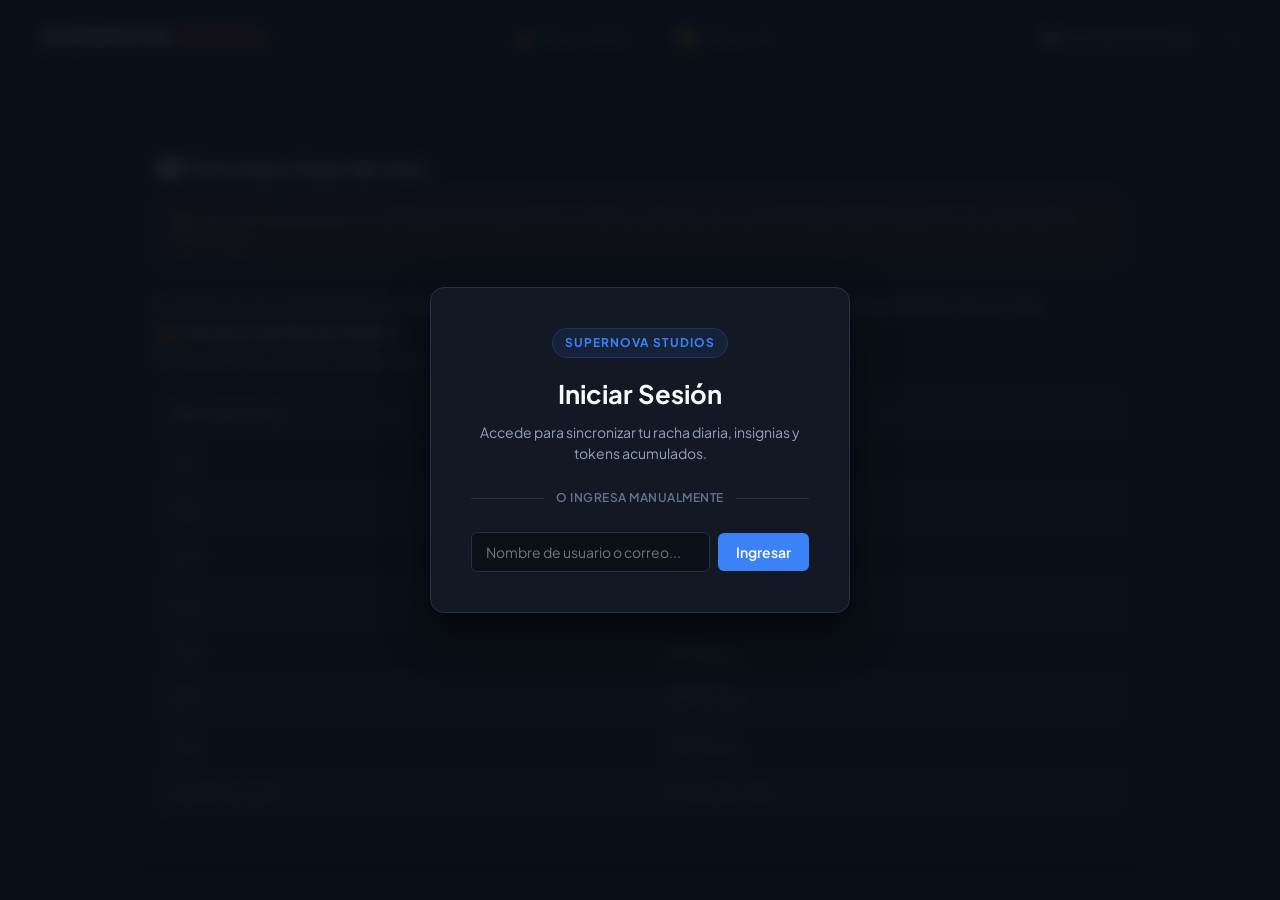
==== commit bedf7a07: "Add files via upload" ====
--- a/index.html
+++ b/index.html
@@ -5,6 +5,12 @@
     <meta name="viewport" content="width=device-width, initial-scale=1.0">
     <title>Supernova Studios | Plataforma Educativa</title>
     <link rel="icon" type="image/png" href="favicon.png">
+    
+    <!-- Fuente Tipográfica Profesional Google Fonts (Inter) -->
+    <link rel="preconnect" href="https://fonts.googleapis.com">
+    <link rel="preconnect" href="https://fonts.gstatic.com" crossorigin>
+    <link href="https://fonts.googleapis.com/css2?family=Inter:wght@300;400;500;600;700&display=swap" rel="stylesheet">
+    
     <link rel="stylesheet" href="styles.css">
     <script src="https://accounts.google.com/gsi/client" async defer></script>
 </head>
@@ -19,7 +25,7 @@
 
             <div id="google-btn-container">
                 <div id="g_id_onload"
-                     data-client_id="695556528337-adspiogj5isu692v7l86tr6th2kc5nhe.apps.googleusercontent.com"
+                     data-client_id="695556528337-katrqu8atnal1d2j9ud3t9jpjhajjhgb.apps.googleusercontent.com"
                      data-callback="handleCredentialResponse">
                 </div>
                 <div class="g_id_signin"
@@ -54,12 +60,10 @@
             <select id="nav-dropdown" onchange="switchTab(this.value)">
                 <option value="tutorial">📖 Tutorial / Guía de uso</option>
                 <option value="learn">📚 Centro de aprendizaje</option>
-                <option value="forum">💬 Foros comunitarios</option>
-                <option value="ia-chat">🤖 Asistente IA</option>
-                <option value="games">🎮 Zona de juegos</option>
+                <option value="forum">💬 Foros</option>
+                <!-- Asistente IA, Juegos y Red Social ocultos temporalmente -->
                 <option value="about">✨ Conócenos</option>
-                <option value="store">🛒 Tienda</option>
-                <option value="social">👥 Red Social / Perfiles</option>
+                <option value="store">🛒 Marketplace</option>
                 <option value="profile">👤 Perfil</option>
             </select>
         </nav>
@@ -110,10 +114,13 @@
                 <select id="subject-dropdown" onchange="handleSubjectChange(this.value)">
                     <option value="">-- Selecciona una Materia --</option>
                     <option value="english">🇬🇧 Inglés</option>
-                    <option value="hr">👥 Recursos Humanos (Próximamente)</option>
+                    <option value="biology">🧬 Biología (Próximamente)</option>
+                    <option value="physics">⚛️ Física (Próximamente)</option>
+                    <option value="chemistry">🧪 Química (Próximamente)</option>
                     <option value="math">📐 Matemáticas (Próximamente)</option>
                     <option value="spanish">📝 Español (Próximamente)</option>
                     <option value="code">💻 Programación (Próximamente)</option>
+                    <option value="hr">👥 Recursos Humanos (Próximamente)</option>
                 </select>
             </div>
 
@@ -129,7 +136,7 @@
                 <div class="level-buttons-grid">
                     <button type="button" class="btn-level active" onclick="selectEnglishLevel('A1')">Nivel A1 (Principiante)</button>
                     <button type="button" class="btn-level" onclick="selectEnglishLevel('A2')">Nivel A2 (Básico)</button>
-                    <button type="button" class="btn-level disabled" disabled>Nivel B1 (Próximamente)</button>
+                    <button type="button" class="btn-level" onclick="selectEnglishLevel('B1')">Nivel B1 (Intermedio)</button>
                     <button type="button" class="btn-level disabled" disabled>Nivel B2 (Próximamente)</button>
                     <button type="button" class="btn-level disabled" disabled>Nivel C1 (Próximamente)</button>
                     <button type="button" class="btn-level disabled" disabled>Nivel C2 (Próximamente)</button>
@@ -154,7 +161,7 @@
 
         <!-- 3. Foros Comunitarios -->
         <section id="tab-forum" class="tab-content">
-            <h2>💬 Foros Comunitarios</h2>
+            <h2>💬 Foros</h2>
             <p class="subtitle">Intercambia conocimientos con otros estudiantes en salas temáticas.</p>
 
             <div class="forum-actions">
@@ -216,8 +223,8 @@
             </div>
         </section>
 
-        <!-- 4. Asistente IA (Supernova IA) -->
-        <section id="tab-ia-chat" class="tab-content mode-conversational">
+        <!-- 4. Asistente IA (Oculto en UI pero conservado en DOM para desarrollo) -->
+        <section id="tab-ia-chat" class="tab-content mode-conversational" style="display:none;">
             <div class="chat-header-bar">
                 <h2>🤖 Supernova IA</h2>
                 <div class="model-selector-group">
@@ -263,53 +270,34 @@
             </div>
         </section>
 
-        <!-- 5. Zona de Juegos -->
-        <section id="tab-games" class="tab-content">
+        <!-- 5. Zona de Juegos (Oculto en UI) -->
+        <section id="tab-games" class="tab-content" style="display:none;">
             <h2>🎮 Zona de Juegos</h2>
             <p class="subtitle">Completa desafíos para entrenar tus habilidades y ganar tokens adicionales.</p>
-
-            <div class="games-grid">
-                <div class="game-card">
-                    <div class="badge-soon">Próximamente</div>
-                    <div class="game-icon" aria-hidden="true">🧩</div>
-                    <h3>Vocabulario Relámpago</h3>
-                    <p>Relaciona palabras clave en inglés contra el reloj.</p>
-                    <button type="button" class="btn-secondary disabled" disabled>Bloqueado</button>
-                </div>
-
-                <div class="game-card">
-                    <div class="badge-soon">Próximamente</div>
-                    <div class="game-icon" aria-hidden="true">⚡</div>
-                    <h3>Duelo Gramatical</h3>
-                    <p>Identifica errores gramaticales en oraciones complejas.</p>
-                    <button type="button" class="btn-secondary disabled" disabled>Bloqueado</button>
-                </div>
-
-                <div class="game-card">
-                    <div class="badge-soon">Próximamente</div>
-                    <div class="game-icon" aria-hidden="true">🎯</div>
-                    <h3>Trivia de Conocimiento</h3>
-                    <p>Demuestra tu dominio en ciencias, idiomas y tecnología.</p>
-                    <button type="button" class="btn-secondary disabled" disabled>Bloqueado</button>
-                </div>
-            </div>
         </section>
 
         <!-- 6. Conócenos -->
         <section id="tab-about" class="tab-content">
             <div class="about-card">
                 <h2>✨ Conócenos</h2>
-                <p>
+                <p class="about-intro">
                     <strong>Supernova Studios</strong> es un ecosistema enfocado en el aprendizaje interactivo, combinando módulos teóricos estructurados, inteligencia artificial especializada, dinámicas de gamificación e interacción comunitaria.
                 </p>
 
                 <div class="about-mv-grid">
                     <div class="mv-card">
-                        <h3>🎯 Nuestra Misión</h3>
+                        <div class="mv-header">
+                            <span class="mv-icon">🎯</span>
+                            <h3>Nuestra Misión</h3>
+                        </div>
                         <p>Educar y brindar contenidos y herramientas de aprendizaje verídicas, accesibles y de alta calidad para capacitar a personas de todo el mundo mediante tecnología e interacción interactiva.</p>
                     </div>
+
                     <div class="mv-card">
-                        <h3>🚀 Nuestra Visión (2030)</h3>
+                        <div class="mv-header">
+                            <span class="mv-icon">🚀</span>
+                            <h3>Nuestra Visión (2030)</h3>
+                        </div>
                         <p>Ser reconocidos globalmente como una plataforma líder e innovadora en educación autodidacta y asistida por IA, transformando la manera en que las personas adquieren conocimientos prácticos.</p>
                     </div>
                 </div>
@@ -327,26 +315,12 @@
             </div>
         </section>
 
-        <!-- 7. Tienda -->
+        <!-- 7. Marketplace -->
         <section id="tab-store" class="tab-content">
-            <h2>🛒 Tienda de Recompensas</h2>
-            <p class="subtitle">Canjea tus tokens acumulados por ventajas exclusivas e insignias para tu perfil.</p>
+            <h2>🛒 Marketplace</h2>
+            <p class="subtitle">Canjea tus tokens acumulados por ventajas exclusivas para tu cuenta.</p>
 
             <div class="store-grid">
-                <div class="store-card">
-                    <div class="store-icon" aria-hidden="true">🎖️</div>
-                    <h3>Insignia "Fundador"</h3>
-                    <p>Otorga un distintivo especial de color único en tus mensajes de foros y te permite enviar emojis exclusivos.</p>
-                    <button type="button" class="btn-primary" onclick="buyItem('badge_founder', 2000)">Comprar (2,000 Tokens)</button>
-                </div>
-
-                <div class="store-card">
-                    <div class="store-icon" aria-hidden="true">🎨</div>
-                    <h3>Tema Personalizado IA</h3>
-                    <p>Desbloquea estilos visuales exclusivos para la interfaz del chat de IA.</p>
-                    <button type="button" class="btn-primary" onclick="buyItem('theme_custom', 1500)">Comprar (1,500 Tokens)</button>
-                </div>
-
                 <div class="store-card">
                     <div class="store-icon" aria-hidden="true">🛡️</div>
                     <h3>Protector de Racha</h3>
@@ -356,19 +330,10 @@
             </div>
         </section>
 
-        <!-- 8. Red Social / Perfiles -->
-        <section id="tab-social" class="tab-content">
+        <!-- 8. Red Social / Perfiles (Oculto en UI) -->
+        <section id="tab-social" class="tab-content" style="display:none;">
             <h2>👥 Red Social y Comunidad</h2>
-            <p class="subtitle">Explora los perfiles de la comunidad, sus calificaciones, estado e interacciones.</p>
-
-            <div class="social-search">
-                <label for="search-user-social" class="sr-only">Buscar usuario</label>
-                <input type="search" id="search-user-social" placeholder="Buscar usuario por nombre..." oninput="searchUsersSocial()">
-            </div>
-
-            <div id="social-profiles-grid" class="social-grid">
-                <!-- Se poblará dinámicamente con JavaScript -->
-            </div>
+            <p class="subtitle">Explora los perfiles de la comunidad.</p>
         </section>
 
         <!-- 9. Perfil e Inventario -->
@@ -377,34 +342,37 @@
             <p class="subtitle">Gestiona tus datos personales, revisa tus objetos equipados y tu historial de aportes.</p>
 
             <div class="profile-layout-grid">
-                <div class="config-card">
-                    <h3>Información del Usuario</h3>
+                <!-- Información personal -->
+                <div class="profile-card config-card">
+                    <h3>Configuración de Usuario</h3>
                     <div class="form-group">
                         <label for="username">Nombre de usuario (Público):</label>
                         <input type="text" id="username" placeholder="Tu apodo público..." onchange="saveUsername(this.value)">
                     </div>
 
                     <div class="form-group">
-                        <label for="user-email">Correo Electrónico (Privado - Solo visible para ti):</label>
+                        <label for="user-email">Correo Electrónico (Privado):</label>
                         <input type="email" id="user-email" readonly class="input-readonly" placeholder="correo@dominio.com">
                     </div>
 
                     <div class="status-summary-box">
-                        <p><strong>Estado de Conexión:</strong> <span id="user-status-indicator" class="status-online">🟢 En línea</span></p>
-                        <p><strong>Puntaje de Aportes:</strong> <span id="user-rating-stars">⭐ 5.0 / 5.0</span></p>
-                    </div>
-
-                    <div class="badges-container">
-                        <h3>Insignias y Emblemas</h3>
-                        <div id="user-badges-list" class="badges-grid">
-                            <span class="badge-item">🌱 Novato</span>
-                        </div>
-                    </div>
-                </div>
-
-                <div class="inventory-card">
+                        <p><strong>Estado:</strong> <span id="user-status-indicator" class="status-online">🟢 En línea</span></p>
+                        <p><strong>Puntaje:</strong> <span id="user-rating-stars">⭐ 5.0 / 5.0</span></p>
+                    </div>
+                </div>
+
+                <!-- Insignias -->
+                <div class="profile-card badges-card">
+                    <h3>Insignias y Emblemas</h3>
+                    <div id="user-badges-list" class="badges-grid">
+                        <span class="badge-item">🌱 Novato</span>
+                    </div>
+                </div>
+
+                <!-- Inventario -->
+                <div class="profile-card inventory-card">
                     <h3>📦 Mi Inventario</h3>
-                    <p class="subtitle">Artículos y consumibles activos en tu cuenta:</p>
+                    <p class="subtitle">Artículos activos en tu cuenta:</p>
                     <div id="user-inventory-grid" class="inventory-grid">
                         <div class="inventory-item">
                             <span class="item-icon">🛡️</span>
@@ -427,9 +395,7 @@
     </main>
 
     <!-- Scripts de la Aplicación -->
-    <!-- Carga los contenidos educativos del módulo de Inglés -->
     <script src="english.js" defer></script>
-    <!-- Lógica principal de la aplicación -->
     <script src="script.js" defer></script>
 </body>
 </html>
--- a/styles.css
+++ b/styles.css
@@ -1,26 +1,32 @@
+@import url('https://fonts.googleapis.com/css2?family=Plus+Jakarta+Sans:wght@400;500;600;700;800&display=swap');
+
 /* ==========================================================================
    1. VARIABLES DE TEMA Y RESET GLOBAL
    ========================================================================== */
 :root {
-  --bg-main: #0d1117;
-  --bg-surface: #161b22;
-  --bg-card: #21262d;
-  --border-color: #30363d;
-
-  --text-primary: #f0f6fc;
-  --text-secondary: #8b949e;
-  --text-muted: #6e7681;
-
-  --accent-blue: #2f81f7;
-  --accent-blue-hover: #388bfd;
-  --accent-green: #238636;
-  --accent-amber: #d29922;
-  --accent-gold: #ffd700;
-  --accent-red: #e63946;
-  --accent-red-dark: #9e1b24;
-
-  --font-family: -apple-system, BlinkMacSystemFont, "Segoe UI", Roboto, Helvetica, Arial, sans-serif;
-  --font-wiki: "Georgia", "Cambria", "Times New Roman", Times, serif;
+  --bg-main: #0b0f17;
+  --bg-surface: #121824;
+  --bg-card: #1a2232;
+  --bg-card-hover: #222b3e;
+  --border-color: #273142;
+
+  --text-primary: #f8fafc;
+  --text-secondary: #94a3b8;
+  --text-muted: #64748b;
+
+  --accent-blue: #3b82f6;
+  --accent-blue-hover: #2563eb;
+  --accent-green: #10b981;
+  --accent-amber: #f59e0b;
+  --accent-gold: #fbbf24;
+  --accent-red: #ef4444;
+  --accent-red-dark: #dc2626;
+
+  --font-family: 'Plus Jakarta Sans', -apple-system, BlinkMacSystemFont, "Segoe UI", Roboto, sans-serif;
+  --font-wiki: 'Plus Jakarta Sans', serif;
+  --radius-sm: 6px;
+  --radius-md: 10px;
+  --radius-lg: 14px;
 }
 
 *,
@@ -36,7 +42,7 @@
   background-color: var(--bg-main);
   color: var(--text-primary);
   min-height: 100vh;
-  line-height: 1.5;
+  line-height: 1.6;
   -webkit-font-smoothing: antialiased;
 }
 
@@ -53,6 +59,11 @@
   border: 0;
 }
 
+/* Ocultar elementos deshabilitados desde la configuración */
+.nav-hidden-option {
+  display: none !important;
+}
+
 /* ==========================================================================
    2. NAVEGACIÓN Y CABECERA (HEADER)
    ========================================================================== */
@@ -60,17 +71,17 @@
   display: flex;
   justify-content: space-between;
   align-items: center;
-  padding: 0.8rem 2rem;
+  padding: 1rem 2.5rem;
   background-color: var(--bg-surface);
   border-bottom: 1px solid var(--border-color);
-  gap: 12px;
+  gap: 16px;
   flex-wrap: wrap;
 }
 
 .logo {
-  font-size: 1.25rem;
-  font-weight: 700;
-  letter-spacing: 0.5px;
+  font-size: 1.35rem;
+  font-weight: 800;
+  letter-spacing: -0.5px;
   color: var(--text-primary);
 }
 
@@ -94,6 +105,7 @@
   display: flex;
   align-items: center;
   gap: 6px;
+  font-weight: 600;
 }
 
 .stat-icon {
@@ -112,24 +124,26 @@
   background: var(--bg-main);
   color: var(--text-primary);
   border: 1px solid var(--border-color);
-  padding: 8px 12px;
-  border-radius: 6px;
+  padding: 10px 16px;
+  border-radius: var(--radius-sm);
   font-size: 0.875rem;
+  font-weight: 600;
   outline: none;
   cursor: pointer;
-  transition: border-color 0.2s;
+  transition: border-color 0.2s, box-shadow 0.2s;
   max-width: 100%;
 }
 
 select#nav-dropdown:focus {
   border-color: var(--accent-blue);
+  box-shadow: 0 0 0 3px rgba(59, 130, 246, 0.2);
 }
 
 /* ==========================================================================
    3. CONTENEDOR PRINCIPAL Y PESTAÑAS
    ========================================================================== */
 main {
-  padding: 2rem;
+  padding: 2.5rem 2rem;
   max-width: 1100px;
   margin: 0 auto;
   width: 100%;
@@ -139,10 +153,11 @@
   display: none;
   background: var(--bg-surface);
   border: 1px solid var(--border-color);
-  padding: 1.75rem;
-  border-radius: 8px;
+  padding: 2rem;
+  border-radius: var(--radius-lg);
   word-wrap: break-word;
   overflow: hidden;
+  box-shadow: 0 10px 30px rgba(0, 0, 0, 0.35);
 }
 
 .tab-content.active {
@@ -150,15 +165,16 @@
 }
 
 .tab-content h2 {
-  font-size: 1.3rem;
-  font-weight: 600;
-  margin-bottom: 0.5rem;
+  font-size: 1.5rem;
+  font-weight: 700;
+  letter-spacing: -0.3px;
+  margin-bottom: 0.4rem;
 }
 
 .subtitle {
-  font-size: 0.875rem;
+  font-size: 0.9rem;
   color: var(--text-secondary);
-  margin-bottom: 1.25rem;
+  margin-bottom: 1.5rem;
 }
 
 /* ==========================================================================
@@ -177,8 +193,8 @@
   background: var(--bg-main);
   border: 1px solid var(--border-color);
   color: var(--text-primary);
-  padding: 10px 12px;
-  border-radius: 6px;
+  padding: 10px 14px;
+  border-radius: var(--radius-sm);
   font-size: 0.875rem;
   outline: none;
   transition: border-color 0.2s, box-shadow 0.2s;
@@ -187,7 +203,7 @@
 .input-readonly {
   opacity: 0.7;
   cursor: not-allowed;
-  background: #111418 !important;
+  background: #090d14 !important;
 }
 
 .manual-auth-box input:focus,
@@ -198,17 +214,17 @@
 .subject-selection select:focus,
 .social-search input:focus {
   border-color: var(--accent-blue);
-  box-shadow: 0 0 0 2px rgba(47, 129, 247, 0.2);
+  box-shadow: 0 0 0 3px rgba(59, 130, 246, 0.2);
 }
 
 .btn-primary {
   background-color: var(--accent-blue);
   color: #ffffff;
-  border: 1px solid rgba(255, 255, 255, 0.1);
-  padding: 8px 16px;
-  border-radius: 6px;
+  border: none;
+  padding: 10px 18px;
+  border-radius: var(--radius-sm);
   font-size: 0.875rem;
-  font-weight: 500;
+  font-weight: 600;
   cursor: pointer;
   white-space: nowrap;
   transition: background-color 0.2s, transform 0.1s;
@@ -226,16 +242,17 @@
   background-color: var(--bg-card);
   color: var(--text-primary);
   border: 1px solid var(--border-color);
-  padding: 8px 16px;
-  border-radius: 6px;
+  padding: 10px 18px;
+  border-radius: var(--radius-sm);
   font-size: 0.875rem;
-  font-weight: 500;
+  font-weight: 600;
   cursor: pointer;
-  transition: background-color 0.2s;
+  transition: background-color 0.2s, border-color 0.2s;
 }
 
 .btn-secondary:hover:not(.disabled) {
-  background-color: #30363d;
+  background-color: var(--bg-card-hover);
+  border-color: var(--text-secondary);
 }
 
 .btn-secondary.disabled {
@@ -246,10 +263,11 @@
 .btn-danger {
   background-color: var(--accent-red);
   color: #ffffff;
-  border: 1px solid rgba(255, 255, 255, 0.1);
-  padding: 6px 12px;
-  border-radius: 6px;
+  border: none;
+  padding: 8px 14px;
+  border-radius: var(--radius-sm);
   font-size: 0.8rem;
+  font-weight: 600;
   cursor: pointer;
   transition: background-color 0.2s;
 }
@@ -263,7 +281,7 @@
   border: 1px solid var(--border-color);
   color: var(--text-primary);
   padding: 8px 12px;
-  border-radius: 6px;
+  border-radius: var(--radius-sm);
   cursor: pointer;
   font-size: 1.1rem;
   display: flex;
@@ -282,6 +300,7 @@
   color: var(--accent-red);
   cursor: pointer;
   font-size: 0.8rem;
+  font-weight: 600;
   padding: 4px;
 }
 
@@ -293,9 +312,12 @@
   display: flex;
   align-items: center;
   text-align: center;
-  margin: 1.25rem 0;
+  margin: 1.5rem 0;
   color: var(--text-muted);
   font-size: 0.75rem;
+  font-weight: 600;
+  text-transform: uppercase;
+  letter-spacing: 0.5px;
 }
 
 .divider::before,
@@ -306,7 +328,7 @@
 }
 
 .divider span {
-  padding: 0 10px;
+  padding: 0 12px;
 }
 
 .manual-auth-box {
@@ -326,7 +348,7 @@
   left: 0;
   width: 100vw;
   height: 100vh;
-  background: rgba(13, 17, 23, 0.95);
+  background: rgba(11, 15, 23, 0.9);
   backdrop-filter: blur(8px);
   display: flex;
   justify-content: center;
@@ -348,29 +370,29 @@
   background: var(--bg-surface);
   border: 1px solid var(--border-color);
   padding: 2.5rem;
-  border-radius: 12px;
+  border-radius: var(--radius-lg);
   text-align: center;
   max-width: 420px;
   width: 100%;
-  box-shadow: 0 8px 24px rgba(0, 0, 0, 0.5);
+  box-shadow: 0 20px 40px rgba(0, 0, 0, 0.6);
 }
 
 .brand-badge {
   display: inline-block;
   font-size: 0.75rem;
   font-weight: 700;
-  letter-spacing: 1.5px;
+  letter-spacing: 1px;
   color: var(--accent-blue);
-  background: rgba(47, 129, 247, 0.1);
-  padding: 4px 10px;
+  background: rgba(59, 130, 246, 0.1);
+  padding: 4px 12px;
   border-radius: 20px;
   margin-bottom: 1rem;
-  border: 1px solid rgba(47, 129, 247, 0.2);
+  border: 1px solid rgba(59, 130, 246, 0.2);
 }
 
 .login-card h1 {
-  font-size: 1.5rem;
-  font-weight: 600;
+  font-size: 1.6rem;
+  font-weight: 700;
   color: var(--text-primary);
   margin-bottom: 0.5rem;
 }
@@ -378,32 +400,33 @@
 .login-card p {
   font-size: 0.875rem;
   color: var(--text-secondary);
-  line-height: 1.4;
+  line-height: 1.5;
   margin-bottom: 1.5rem;
 }
 
 .modal-card {
   background: var(--bg-surface);
   border: 1px solid var(--border-color);
-  border-radius: 8px;
-  padding: 1.5rem;
+  border-radius: var(--radius-md);
+  padding: 1.75rem;
   width: 100%;
   max-width: 450px;
   display: flex;
   flex-direction: column;
-  gap: 0.75rem;
-  box-shadow: 0 8px 24px rgba(0, 0, 0, 0.6);
+  gap: 1rem;
+  box-shadow: 0 15px 35px rgba(0, 0, 0, 0.6);
 }
 
 .modal-cost {
   font-size: 0.8rem;
+  font-weight: 600;
   color: var(--accent-amber);
 }
 
 .modal-buttons {
   display: flex;
   justify-content: flex-end;
-  gap: 8px;
+  gap: 10px;
   margin-top: 0.5rem;
 }
 
@@ -411,19 +434,21 @@
    6. TUTORIAL Y MONETIZACIÓN
    ========================================================================== */
 .banner-monetization {
-  background: rgba(230, 57, 70, 0.12);
-  border: 1px solid var(--accent-red);
-  color: #ff858d;
-  padding: 12px 16px;
-  border-radius: 6px;
+  background: rgba(239, 68, 68, 0.1);
+  border: 1px solid rgba(239, 68, 68, 0.3);
+  color: #fca5a5;
+  padding: 14px 18px;
+  border-radius: var(--radius-md);
   font-size: 0.88rem;
-  margin-bottom: 1.25rem;
+  margin-bottom: 1.5rem;
 }
 
 .table-responsive {
   width: 100%;
   overflow-x: auto;
   margin-top: 1rem;
+  border-radius: var(--radius-md);
+  border: 1px solid var(--border-color);
 }
 
 .streak-table {
@@ -434,21 +459,26 @@
 }
 
 .streak-table th, .streak-table td {
-  padding: 10px 14px;
-  border: 1px solid var(--border-color);
+  padding: 12px 16px;
+  border-bottom: 1px solid var(--border-color);
 }
 
 .streak-table th {
   background: var(--bg-card);
   color: var(--text-primary);
+  font-weight: 700;
+}
+
+.streak-table tr:last-child td {
+  border-bottom: none;
 }
 
 .streak-table tr:nth-child(even) {
-  background: rgba(255, 255, 255, 0.02);
-}
-
-/* ==========================================================================
-   7. CENTRO DE APRENDIZAJE (ESTILO WIKIPEDIA / RECURSOS)
+  background: rgba(255, 255, 255, 0.015);
+}
+
+/* ==========================================================================
+   7. CENTRO DE APRENDIZAJE Y RECURSOS
    ========================================================================== */
 .subject-selection {
   max-width: 320px;
@@ -456,10 +486,10 @@
 }
 
 .coming-soon-box {
-  background: rgba(210, 153, 34, 0.1);
-  border: 1px solid rgba(210, 153, 34, 0.3);
-  padding: 1rem;
-  border-radius: 6px;
+  background: rgba(245, 158, 11, 0.08);
+  border: 1px solid rgba(245, 158, 11, 0.3);
+  padding: 1.25rem;
+  border-radius: var(--radius-md);
   color: var(--accent-amber);
   font-size: 0.9rem;
   margin-top: 1rem;
@@ -468,13 +498,13 @@
 .section-divider {
   border: none;
   border-top: 1px solid var(--border-color);
-  margin: 1.5rem 0;
+  margin: 1.75rem 0;
 }
 
 .level-buttons-grid {
   display: grid;
   grid-template-columns: repeat(auto-fill, minmax(180px, 1fr));
-  gap: 8px;
+  gap: 10px;
   margin-bottom: 1.5rem;
 }
 
@@ -482,9 +512,10 @@
   background: var(--bg-card);
   border: 1px solid var(--border-color);
   color: var(--text-primary);
-  padding: 10px;
-  border-radius: 6px;
-  font-size: 0.85rem;
+  padding: 12px;
+  border-radius: var(--radius-sm);
+  font-size: 0.875rem;
+  font-weight: 600;
   cursor: pointer;
   transition: all 0.2s;
   text-align: center;
@@ -492,6 +523,7 @@
 
 .btn-level:hover:not(.disabled) {
   border-color: var(--accent-blue);
+  background: var(--bg-card-hover);
 }
 
 .btn-level.active {
@@ -507,40 +539,43 @@
 }
 
 .topics-section h4 {
-  font-size: 1.1rem;
+  font-size: 1.15rem;
+  font-weight: 700;
   margin-bottom: 1rem;
 }
 
 .topics-grid {
   display: grid;
-  grid-template-columns: repeat(auto-fill, minmax(240px, 1fr));
-  gap: 1rem;
+  grid-template-columns: repeat(auto-fill, minmax(260px, 1fr));
+  gap: 1.25rem;
 }
 
 .topic-card {
   background: var(--bg-card);
   border: 1px solid var(--border-color);
-  padding: 1.2rem;
-  border-radius: 8px;
+  padding: 1.25rem;
+  border-radius: var(--radius-md);
   cursor: pointer;
-  transition: all 0.2s ease;
+  transition: all 0.25s ease;
 }
 
 .topic-card:hover {
   border-color: var(--accent-blue);
-  transform: translateY(-2px);
+  transform: translateY(-3px);
+  box-shadow: 0 8px 20px rgba(0, 0, 0, 0.3);
 }
 
 .topic-card h5 {
-  font-size: 0.95rem;
-  color: var(--text-primary);
-  margin-bottom: 6px;
+  font-size: 1rem;
+  font-weight: 700;
+  color: var(--text-primary);
+  margin-bottom: 8px;
 }
 
 .topic-card p {
-  font-size: 0.8rem;
+  font-size: 0.85rem;
   color: var(--text-secondary);
-  line-height: 1.3;
+  line-height: 1.4;
 }
 
 .topic-loader {
@@ -550,8 +585,8 @@
 }
 
 .spinner {
-  width: 32px;
-  height: 32px;
+  width: 36px;
+  height: 36px;
   border: 3px solid var(--border-color);
   border-top-color: var(--accent-blue);
   border-radius: 50%;
@@ -563,76 +598,75 @@
   to { transform: rotate(360deg); }
 }
 
-/* Lectura Tipo Wikipedia */
+/* Lectura Estilo Artículo */
 .topic-display-card {
   background: var(--bg-main);
   border: 1px solid var(--border-color);
-  padding: 2rem;
-  border-radius: 8px;
+  padding: 2.25rem;
+  border-radius: var(--radius-md);
   margin-top: 1rem;
-  font-family: var(--font-wiki);
 }
 
 .topic-display-card h3 {
-  font-size: 1.8rem;
-  font-family: var(--font-wiki);
+  font-size: 1.75rem;
+  font-weight: 800;
+  letter-spacing: -0.5px;
   border-bottom: 1px solid var(--border-color);
-  padding-bottom: 0.5rem;
-  margin-bottom: 1rem;
+  padding-bottom: 0.75rem;
+  margin-bottom: 1.25rem;
   color: var(--text-primary);
 }
 
 .topic-display-card p {
-  font-size: 1.05rem;
-  line-height: 1.75;
-  color: #e6edf3;
-  margin-bottom: 1.2rem;
+  font-size: 1rem;
+  line-height: 1.8;
+  color: #cbd5e1;
+  margin-bottom: 1.25rem;
 }
 
 .lesson-section {
   background: var(--bg-surface);
   border: 1px solid var(--border-color);
+  border-left: 4px solid var(--accent-blue);
+  padding: 1.5rem;
+  border-radius: var(--radius-sm);
+  margin-top: 1.75rem;
+}
+
+.lesson-section h4 {
+  color: var(--text-primary);
+  margin-bottom: 1rem;
+  font-size: 1.15rem;
+  font-weight: 700;
+  border-bottom: 1px dashed var(--border-color);
+  padding-bottom: 6px;
+}
+
+.example-box {
+  background: rgba(59, 130, 246, 0.06);
   border-left: 3px solid var(--accent-blue);
-  padding: 1.25rem;
-  border-radius: 4px;
-  margin-top: 1.5rem;
-}
-
-.lesson-section h4 {
-  color: var(--text-primary);
-  margin-bottom: 0.8rem;
-  font-size: 1.15rem;
-  font-family: var(--font-wiki);
-  border-bottom: 1px dashed var(--border-color);
-  padding-bottom: 4px;
-}
-
-.example-box {
-  background: rgba(47, 129, 247, 0.05);
-  border-left: 3px solid var(--accent-blue);
-  padding: 12px 16px;
-  margin-top: 0.8rem;
+  padding: 14px 18px;
+  margin-top: 1rem;
   font-size: 0.95rem;
-  border-radius: 0 4px 4px 0;
+  border-radius: 0 var(--radius-sm) var(--radius-sm) 0;
   line-height: 1.6;
 }
 
-/* Optimización de Vocabulario en Grilla */
 .vocab-grid {
   display: grid;
-  grid-template-columns: repeat(auto-fill, minmax(180px, 1fr));
-  gap: 0.75rem;
-  margin-top: 0.8rem;
+  grid-template-columns: repeat(auto-fill, minmax(200px, 1fr));
+  gap: 1rem;
+  margin-top: 1rem;
   max-height: 500px;
   overflow-y: auto;
-  padding-right: 4px;
+  padding-right: 6px;
 }
 
 .vocab-card {
   background: var(--bg-card);
   border: 1px solid var(--border-color);
-  padding: 10px 12px;
-  border-radius: 6px;
+  padding: 12px 14px;
+  border-radius: var(--radius-sm);
   word-break: break-word;
 }
 
@@ -643,7 +677,7 @@
 }
 
 .vocab-phonetic {
-  font-size: 0.75rem;
+  font-size: 0.78rem;
   color: var(--accent-amber);
   margin: 2px 0;
   font-family: monospace;
@@ -654,320 +688,158 @@
   color: var(--text-secondary);
 }
 
-/* Sección Evaluador de Conocimientos */
-.quiz-selection-box {
-  background: rgba(255, 215, 0, 0.03);
-  border: 1px solid rgba(255, 215, 0, 0.2);
-  border-left: 3px solid var(--accent-gold);
-}
-
-.quiz-difficulty-buttons {
-  display: grid;
-  grid-template-columns: repeat(auto-fill, minmax(200px, 1fr));
-  gap: 10px;
-  margin-top: 1rem;
-}
-
-.btn-difficulty {
-  padding: 10px 14px;
-  border-radius: 6px;
-  font-size: 0.85rem;
-  font-weight: 600;
-  cursor: pointer;
-  border: 1px solid var(--border-color);
-  background: var(--bg-card);
-  color: var(--text-primary);
-  transition: all 0.2s ease;
-}
-
-.btn-difficulty.easy:hover { border-color: var(--accent-green); color: var(--accent-green); }
-.btn-difficulty.medium:hover { border-color: var(--accent-blue); color: var(--accent-blue); }
-.btn-difficulty.hard:hover { border-color: var(--accent-amber); color: var(--accent-amber); }
-.btn-difficulty.impossible:hover { border-color: var(--accent-red); color: var(--accent-red); }
-
 /* ==========================================================================
    8. SECCIÓN FOROS
    ========================================================================== */
 .forum-actions {
   display: flex;
   gap: 12px;
-  margin-bottom: 1.25rem;
+  margin-bottom: 1.5rem;
 }
 
 .forum-grid {
   display: grid;
-  grid-template-columns: repeat(auto-fill, minmax(260px, 1fr));
-  gap: 1rem;
+  grid-template-columns: repeat(auto-fill, minmax(280px, 1fr));
+  gap: 1.25rem;
 }
 
 .forum-card {
   background: var(--bg-card);
   border: 1px solid var(--border-color);
-  border-radius: 8px;
-  padding: 1.1rem;
+  border-radius: var(--radius-md);
+  padding: 1.25rem;
   cursor: pointer;
   transition: all 0.25s ease;
 }
 
 .forum-card:hover {
   border-color: var(--accent-red);
-  transform: translateY(-2px);
+  transform: translateY(-3px);
+  box-shadow: 0 8px 20px rgba(0, 0, 0, 0.3);
 }
 
 .forum-messages-box {
   background: var(--bg-main);
   border: 1px solid var(--border-color);
-  border-radius: 6px;
-  padding: 1rem;
-  height: 340px;
-  overflow-y: auto;
-  display: flex;
-  flex-direction: column;
-  gap: 0.8rem;
-  margin: 1rem 0;
-}
-
-.message-item {
-  background: var(--bg-card);
-  border: 1px solid var(--border-color);
-  padding: 10px 14px;
-  border-radius: 6px;
-  max-width: 90%;
-  word-break: break-word;
-}
-
-.star-rating {
-  color: var(--accent-gold);
-  font-size: 0.8rem;
-  cursor: pointer;
-  margin-top: 4px;
-}
-
-.active-forum-top {
-  display: flex;
-  justify-content: space-between;
-  align-items: center;
-  margin-bottom: 1rem;
-}
-
-.forum-input-box {
-  display: flex;
-  gap: 8px;
-  align-items: center;
-}
-
-/* Estilos de Insignias y Resaltados */
-.user-founder {
-  color: var(--accent-gold) !important;
-  font-weight: 700;
-}
-
-/* ==========================================================================
-   9. ASISTENTE DE IA - CHAT OPTIMIZADO
-   ========================================================================== */
-.chat-header-bar {
-  display: flex;
-  justify-content: space-between;
-  align-items: center;
-  margin-bottom: 1.25rem;
-  flex-wrap: wrap;
-  gap: 10px;
-}
-
-.chat-container {
-  display: flex;
-  flex-direction: column;
-  gap: 12px;
-}
-
-.chat-messages-box {
-  background: var(--bg-main);
-  border: 1px solid var(--border-color);
-  border-radius: 8px;
+  border-radius: var(--radius-md);
   padding: 1.25rem;
-  height: 420px;
+  height: 380px;
   overflow-y: auto;
   display: flex;
   flex-direction: column;
   gap: 1rem;
-  transition: background 0.3s;
-}
-
-.tab-content.mode-code .chat-messages-box {
-  background: #08140c;
-  border-color: rgba(35, 134, 54, 0.4);
-}
-
-.tab-content.mode-image .chat-messages-box {
-  background: #140811;
-  border-color: rgba(230, 57, 70, 0.4);
-}
-
-.chat-msg {
+  margin: 1rem 0;
+}
+
+.message-item {
+  background: var(--bg-card);
+  border: 1px solid var(--border-color);
+  padding: 12px 16px;
+  border-radius: var(--radius-sm);
   max-width: 85%;
-  padding: 10px 14px;
-  border-radius: 8px;
-  font-size: 0.9rem;
-  line-height: 1.5;
   word-break: break-word;
 }
 
-.chat-msg.user {
-  align-self: flex-end;
-  background: var(--accent-blue);
-  color: #ffffff;
-}
-
-.chat-msg.ai {
-  align-self: flex-start;
-  background: var(--bg-card);
-  border: 1px solid var(--border-color);
-  color: var(--text-primary);
-}
-
-/* Entrada de Chat Espaciosa */
-.chat-input-box {
-  display: flex;
-  align-items: center;
+.message-author {
+  font-size: 0.8rem;
+  font-weight: 700;
+  margin-bottom: 4px;
+  color: var(--text-secondary);
+}
+
+.message-author.admin-gold {
+  color: var(--accent-gold);
+}
+
+.active-forum-top {
+  display: flex;
+  justify-content: space-between;
+  align-items: center;
+  margin-bottom: 1rem;
+}
+
+.forum-input-box {
+  display: flex;
   gap: 10px;
-  background: var(--bg-surface);
-  border: 1px solid var(--border-color);
-  padding: 8px 12px;
-  border-radius: 8px;
-  transition: border-color 0.2s;
-}
-
-.chat-input-box:focus-within {
-  border-color: var(--accent-blue);
-}
-
-.chat-input-box input[type="text"] {
-  flex: 1;
-  background: transparent;
-  border: none;
-  color: var(--text-primary);
-  font-size: 0.95rem;
-  outline: none;
-  padding: 8px 0;
-  width: 100%;
-}
-
-.chat-attachment-btn {
-  background: var(--bg-card);
-  border: 1px solid var(--border-color);
-  color: var(--text-secondary);
-  padding: 8px 12px;
-  border-radius: 6px;
-  cursor: pointer;
-  font-size: 1.1rem;
-  transition: all 0.2s ease;
-  display: flex;
-  align-items: center;
-  justify-content: center;
-  flex-shrink: 0;
-}
-
-.chat-attachment-btn:hover {
-  color: var(--text-primary);
-  border-color: var(--accent-blue);
-}
-
-.code-block-container {
-  background: #0d1117;
-  border: 1px solid var(--border-color);
-  border-radius: 6px;
-  margin-top: 8px;
-  overflow: hidden;
-}
-
-.code-block-header {
-  background: var(--bg-card);
-  padding: 6px 10px;
-  display: flex;
-  justify-content: space-between;
-  align-items: center;
-  font-size: 0.75rem;
-  border-bottom: 1px solid var(--border-color);
-}
-
-.code-panel-container {
-  background: var(--bg-card);
-  border: 1px solid var(--border-color);
-  border-radius: 6px;
-  padding: 10px;
-}
-
-.code-panel-container textarea {
-  width: 100%;
-  background: var(--bg-main);
-  border: 1px solid var(--border-color);
-  color: #7ee787;
-  font-family: monospace;
-  padding: 8px;
-  border-radius: 4px;
-}
-
-/* ==========================================================================
-   10. ZONA DE JUEGOS Y TIENDA
-   ========================================================================== */
-.games-grid, .store-grid, .social-grid {
+  align-items: center;
+}
+
+/* ==========================================================================
+   9. MARKETPLACE (TIENDA ORGANIZADA)
+   ========================================================================== */
+.marketplace-grid {
   display: grid;
-  grid-template-columns: repeat(auto-fill, minmax(240px, 1fr));
-  gap: 1.25rem;
+  grid-template-columns: repeat(auto-fill, minmax(280px, 1fr));
+  gap: 1.5rem;
   margin-top: 1rem;
 }
 
-.game-card, .store-card, .social-card {
-  position: relative;
-  background: var(--bg-card);
-  border: 1px solid var(--border-color);
-  border-radius: 10px;
-  padding: 1.5rem;
+.marketplace-card {
+  background: var(--bg-card);
+  border: 1px solid var(--border-color);
+  border-radius: var(--radius-md);
+  padding: 1.75rem;
   display: flex;
   flex-direction: column;
   justify-content: space-between;
-  transition: transform 0.2s, border-color 0.2s;
-}
-
-.game-card:hover, .store-card:hover, .social-card:hover {
-  border-color: var(--accent-blue);
-}
-
-.store-icon {
-  font-size: 2rem;
-  margin-bottom: 0.5rem;
-}
-
-.badges-grid {
-  display: flex;
-  gap: 8px;
-  flex-wrap: wrap;
-  margin-top: 0.5rem;
-}
-
-.badge-item {
-  background: rgba(255, 215, 0, 0.1);
-  border: 1px solid var(--accent-gold);
+  gap: 1rem;
+  transition: border-color 0.2s;
+}
+
+.marketplace-card:hover {
+  border-color: var(--accent-gold);
+}
+
+.marketplace-badge {
+  display: inline-block;
+  background: rgba(251, 191, 36, 0.15);
   color: var(--accent-gold);
+  border: 1px solid rgba(251, 191, 36, 0.3);
+  font-size: 0.75rem;
+  font-weight: 700;
   padding: 4px 10px;
   border-radius: 12px;
-  font-size: 0.75rem;
-  font-weight: 600;
-}
-
-/* ==========================================================================
-   11. CONÓCENOS Y DISCORD
-   ========================================================================== */
-.about-card {
-  max-width: 700px;
+  width: fit-content;
+}
+
+/* ==========================================================================
+   10. CONÓCENOS (MISIÓN Y VISIÓN ESTRUCTURADA)
+   ========================================================================== */
+.about-grid {
+  display: grid;
+  grid-template-columns: repeat(auto-fit, minmax(300px, 1fr));
+  gap: 1.5rem;
+  margin-top: 1.25rem;
+}
+
+.about-card-item {
+  background: var(--bg-card);
+  border: 1px solid var(--border-color);
+  padding: 1.5rem;
+  border-radius: var(--radius-md);
+}
+
+.about-card-item h3 {
+  font-size: 1.15rem;
+  font-weight: 700;
+  color: var(--accent-blue);
+  margin-bottom: 0.75rem;
+  display: flex;
+  align-items: center;
+  gap: 8px;
 }
 
 .discord-box {
   background: var(--bg-card);
   border: 1px solid var(--border-color);
-  padding: 1.5rem;
-  border-radius: 8px;
+  padding: 1.75rem;
+  border-radius: var(--radius-md);
   margin-top: 1.5rem;
+  display: flex;
+  justify-content: space-between;
+  align-items: center;
+  flex-wrap: wrap;
+  gap: 1rem;
 }
 
 .btn-discord {
@@ -977,8 +849,8 @@
   background-color: #5865f2;
   color: #ffffff;
   text-decoration: none;
-  padding: 10px 18px;
-  border-radius: 6px;
+  padding: 10px 20px;
+  border-radius: var(--radius-sm);
   font-size: 0.88rem;
   font-weight: 600;
   transition: background-color 0.2s;
@@ -986,6 +858,52 @@
 
 .btn-discord:hover {
   background-color: #4752c4;
+}
+
+/* ==========================================================================
+   11. PERFIL DE USUARIO
+   ========================================================================== */
+.profile-container {
+  display: flex;
+  flex-direction: column;
+  gap: 1.5rem;
+  margin-top: 1rem;
+}
+
+.profile-section {
+  background: var(--bg-card);
+  border: 1px solid var(--border-color);
+  padding: 1.5rem;
+  border-radius: var(--radius-md);
+}
+
+.profile-section h3 {
+  font-size: 1.1rem;
+  font-weight: 700;
+  margin-bottom: 1rem;
+  color: var(--text-primary);
+  border-bottom: 1px solid var(--border-color);
+  padding-bottom: 0.5rem;
+}
+
+.profile-form-grid {
+  display: grid;
+  grid-template-columns: repeat(auto-fit, minmax(240px, 1fr));
+  gap: 1.25rem;
+}
+
+.profile-field {
+  display: flex;
+  flex-direction: column;
+  gap: 0.4rem;
+}
+
+.profile-field label {
+  font-size: 0.8rem;
+  font-weight: 600;
+  color: var(--text-secondary);
+  text-transform: uppercase;
+  letter-spacing: 0.5px;
 }
 
 /* ==========================================================================
@@ -995,7 +913,7 @@
   header {
     flex-direction: column;
     align-items: stretch;
-    padding: 0.8rem 1rem;
+    padding: 1rem;
   }
 
   .user-stats {
@@ -1003,11 +921,11 @@
   }
 
   main {
-    padding: 0.8rem;
+    padding: 1rem;
   }
 
   .tab-content {
-    padding: 1rem;
+    padding: 1.25rem;
   }
 
   .forum-actions {
@@ -1015,20 +933,13 @@
     align-items: stretch;
   }
 
-  .chat-input-box {
-    flex-direction: row;
-    align-items: center;
-  }
-
-  .chat-msg {
-    max-width: 95%;
-  }
-
   .login-card {
     padding: 1.5rem;
   }
 
-  .level-buttons-grid, .quiz-difficulty-buttons {
+  .level-buttons-grid, 
+  .about-grid,
+  .profile-form-grid {
     grid-template-columns: 1fr;
   }
 
